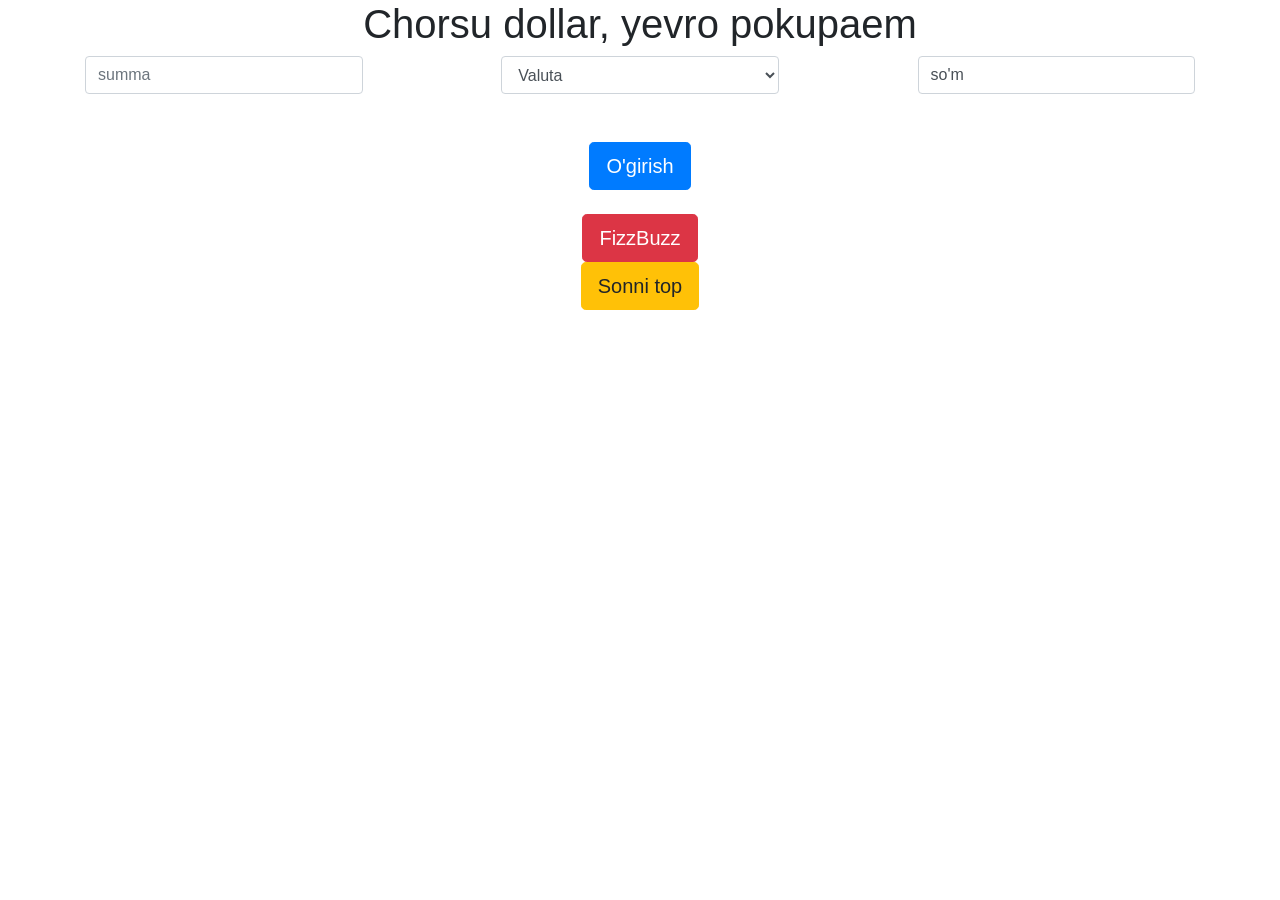
==== index.html @ 4fc092bd "FizzBuzz project and Valuta project in finnish" ====
<!DOCTYPE html>
<html lang="en">
<head>
  <meta charset="UTF-8">
  <meta http-equiv="X-UA-Compatible" content="IE=edge">
  <meta name="viewport" content="width=device-width, initial-scale=1.0">
  <title>project</title>
  <link rel="stylesheet" href="css/bootstrap.min.css">
  <link rel="stylesheet" href="css/style.css">
</head>
<body class="overflow-hidden">

  <h1 class="text-center">Chorsu dollar, yevro pokupaem</h1>
  
  <div class="container-lg">
    <form class="d-flex flex-column align-items-center justify-content-center" action="https://echo.htmlacademy.ru" method="GET">
      <div class="row align-items-center justify-content-between w-100 mb-5">
        <input class="insumma form-control col-md-3 mb-3 mb-md-0" type="text" name="summa" placeholder="summa">
        <select class="valuta form-control col-md-3 mb-3 mb-md-0" name="select">
          <option value="" selected disabled>Valuta</option>
          <option value="1063435">USD</option>
          <option value="1247516">EUR</option>
          <option value="14374">RUB</option>
          <option value="1458076">GBP</option>
          <option value="164128">CNY</option>
        </select>
        <output class="form-control col-md-3 mb-3 mb-md-0"><span class="output"></span> so'm</output>
      </div>
      <button class="button btn btn-primary btn-lg mb-4" type="submit">O'girish</button>
      <a class="btn btn-danger btn-lg" href="fizzbuzz.html">FizzBuzz</a>
      <a class="btn btn-warning btn-lg" href="sonnitop.html">Sonni top</a>
    </form>
  </div>


  <script src="js/jquery-3.6.0.min.js"></script>
  <script src="js/bootstrap.bundle.min.js"></script>
  <script src="js/main.js"></script>
</body>
</html>
---- css/style.css ----
.trans {
  display: block;
  width: 210px;

}

.saved-massage {
  width: 40px; 
  height: 40px;
  background: rgba(0, 0, 0, 0.3);
  background-image: url(../img/massage.svg);
  background-repeat: no-repeat;
  background-position: center;
}

.nav-xxl.active .trans {
  color: #fff;
}

.trans {
  color: black;
}

.times {
  color: rgb(100, 97, 97);
}

.nav-xxl.active .times {
  color: #fff;
}

.sms {
  background-color: lightskyblue;
  color: #fff;
}

.nav-xxl.active .sms {
  background-color: linen;
  color: black;
}

.modal.modal .style-modal {
  width: 0;
  height: 100%;
  transition: width 0.8s ease;
  transform: translate(0);
}

.modal.modal.show .style-modal {
  width: 100%;
}

::-webkit-scrollbar {
  width: 7px;
}

                  
::-webkit-scrollbar-track {
  -webkit-box-shadow: inset 0 0 6px rgba(0,0,0,0.3); 
  border-radius: 10px;
}
                  
::-webkit-scrollbar-thumb {
  border-radius: 10px;
  -webkit-box-shadow: inset 0 0 6px rgba(0,0,0,0.5); 
}

.massagesin {
  position: relative;
  max-width: 600px;
  background-color: #fff;
}


.chat:nth-child(odd) {
  justify-content: flex-start;
}

.chat:nth-child(odd) .massagesin::after {
  content: "";
  position: absolute;
  bottom: 0;
  left: -10px;
  border: 10px solid transparent;
  border-bottom: 10px solid #fff;
}

.chat:nth-child(even) .massagesin::after {
  content: "";
  position: absolute;
  bottom: 0;
  right: -10px;
  border: 10px solid transparent;
  border-bottom: 10px solid lightskyblue;
}

.chat:nth-child(even) {
  transform: rotateY(180deg);
}

.chat:nth-child(even) .massagesin {
  transform: rotateY(180deg);
  background-color: lightskyblue;
}

.chat:nth-child(even) .massagesin h6 {
  text-align: right;
  width: 100%;
}

.menu-collapse {
  transform: rotate(0);
  transition: transform 0.4s ease;
}

.collapsed .menu-collapse {
  transform: rotate(-180deg);
}
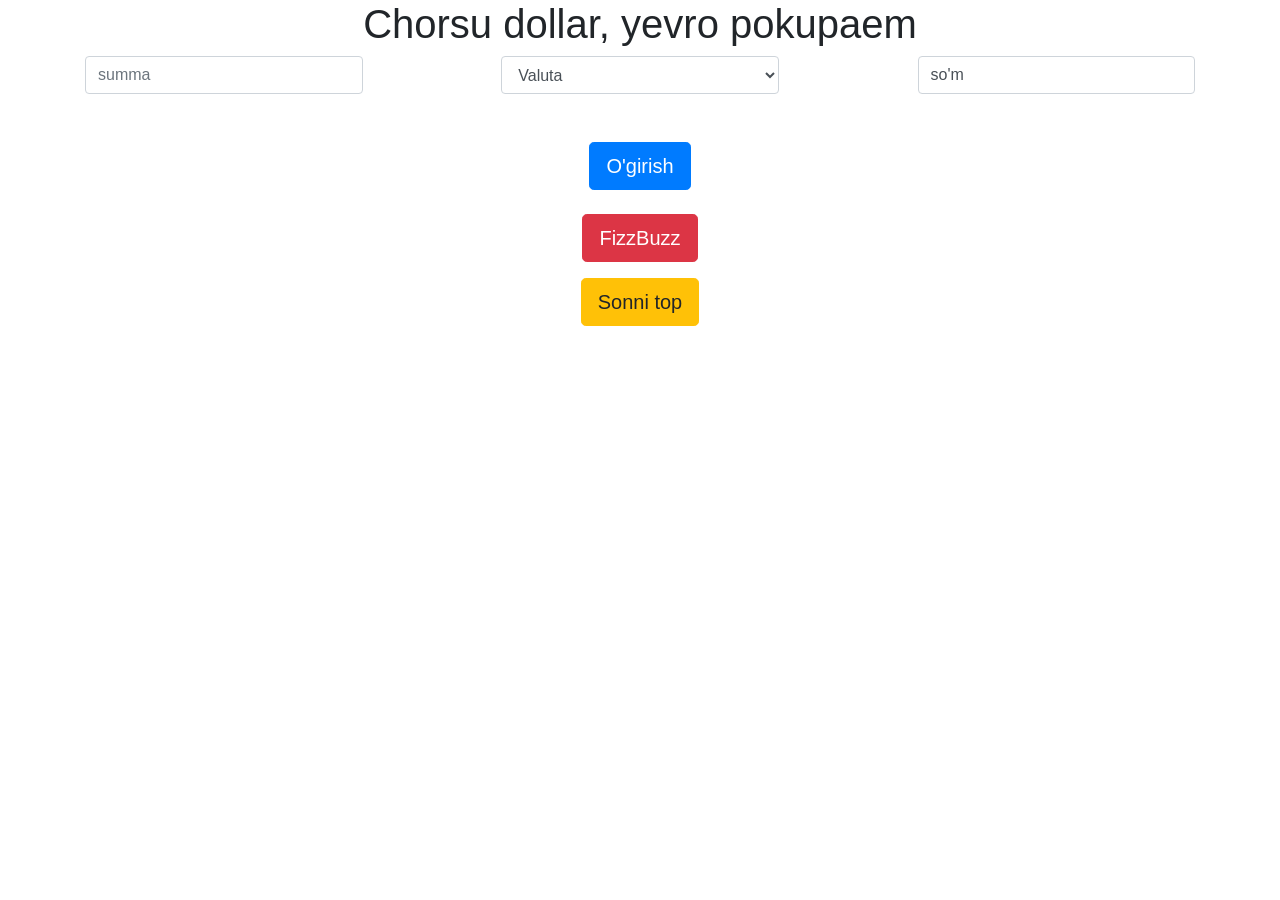
==== commit e17a7e72: "finish Valuta, FizzBuzz and sonni top game" ====
--- a/index.html
+++ b/index.html
@@ -16,7 +16,7 @@
     <form class="d-flex flex-column align-items-center justify-content-center" action="https://echo.htmlacademy.ru" method="GET">
       <div class="row align-items-center justify-content-between w-100 mb-5">
         <input class="insumma form-control col-md-3 mb-3 mb-md-0" type="text" name="summa" placeholder="summa">
-        <select class="valuta form-control col-md-3 mb-3 mb-md-0" name="select">
+        <select class="valuta form-control col-md-3 mb-3 mb-md-0" name="select" requir>
           <option value="" selected disabled>Valuta</option>
           <option value="1063435">USD</option>
           <option value="1247516">EUR</option>
@@ -27,7 +27,7 @@
         <output class="form-control col-md-3 mb-3 mb-md-0"><span class="output"></span> so'm</output>
       </div>
       <button class="button btn btn-primary btn-lg mb-4" type="submit">O'girish</button>
-      <a class="btn btn-danger btn-lg" href="fizzbuzz.html">FizzBuzz</a>
+      <a class="btn btn-danger btn-lg mb-3" href="fizzbuzz.html">FizzBuzz</a>
       <a class="btn btn-warning btn-lg" href="sonnitop.html">Sonni top</a>
     </form>
   </div>
